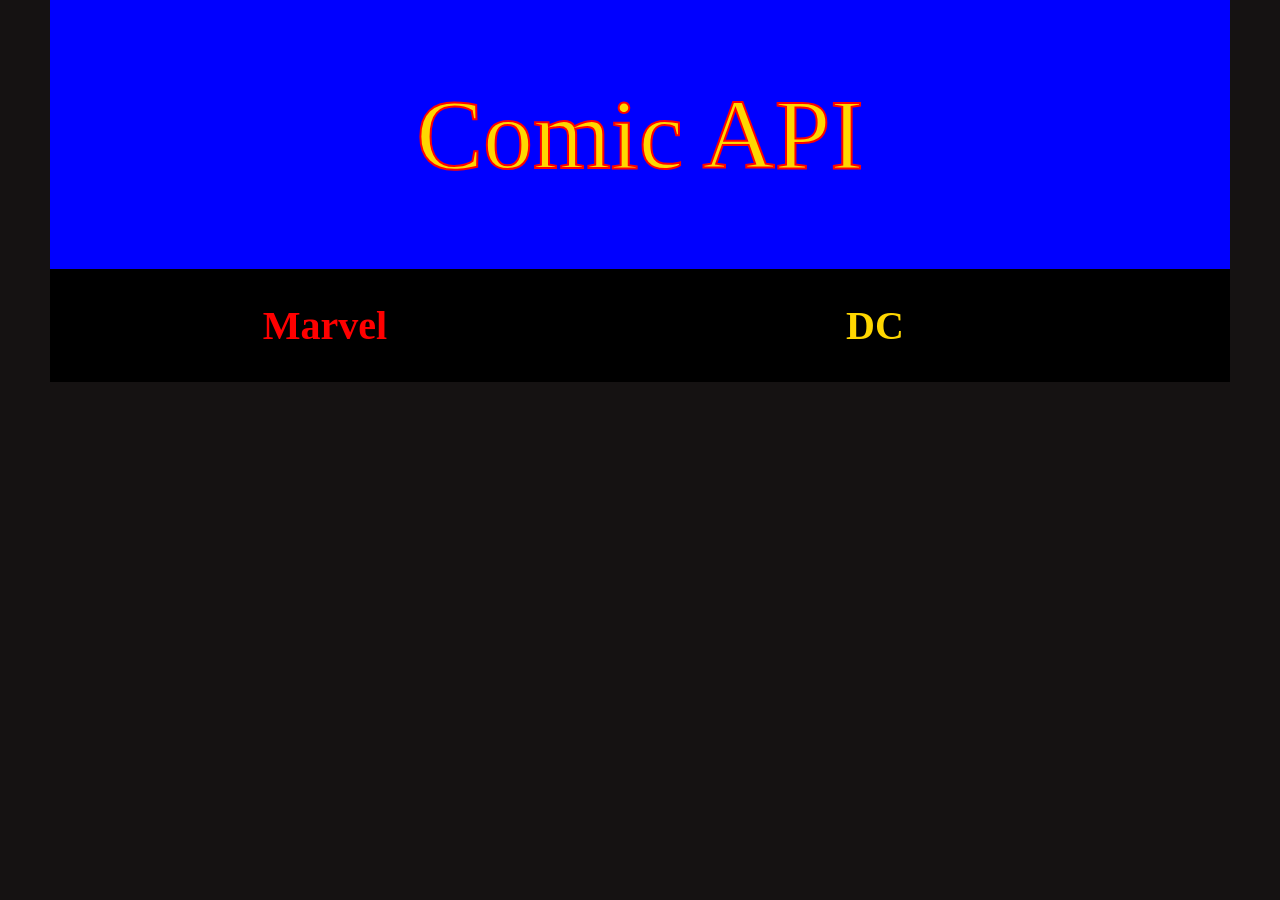
==== openapi.html @ ac40d27e "Initial branch commit to link hosted back end." ====
<!doctype html>
<html lang="en">
  <head>
    <meta charset="UTF-8" />
    <meta name="viewport" content="width=device-width, initial-scale=1.0" />
    <title>SuperHero</title>
    <link rel="stylesheet" href="css/openapi.css" />
    <link href="https://db.onlinewebfonts.com/c/2dee406dad27473484ad853f316b5e82?family=Avengeance" rel="stylesheet">
  </head>
  <body>
    <header>
        <h1>Comic API</h1>
    </header>
    <section id="character-container">
      <h2 id="marvel-title">Marvel</h2>
      <h2 id="dc-title">DC</h2>
        <ul id="marvel-chars"></ul>
        <ul id="dc-chars"></ul>
    </section>
    <script src="js/openapi.js"></script>
  </body>
</html>
---- css/openapi.css ----
@font-face {
    font-family: avengeanceheroicavenger;
    src: url("../fonts/AVENGEANCE/AVENGEANCE\ HEROIC\ AVENGER.ttf");
}

/* html {
    background-color: black;
} */

body {
  margin: 0;
  padding: 0 50px;
  background-color: rgb(21, 18, 18);
}

header {
  font-family: Avengeance;
  /* font-size: 2em; */
  text-align: center;
  background-color: blue;
  padding: 10px 0;
}

h1 {
  font-size: 100px;
  font-weight: lighter;
  color: gold;
  -webkit-text-stroke: 2px red;
}

#character-container {
  background-color: black;
  display: flex;
  flex: 1 1 50%;
}

#marvel-title {
  color: red;
  text-align: center;
  width: 50%;
  font-size: 40px;
}

#dc-title {
  color: gold;
  text-align: center;
  width: 50%;
  font-size: 40px;
}
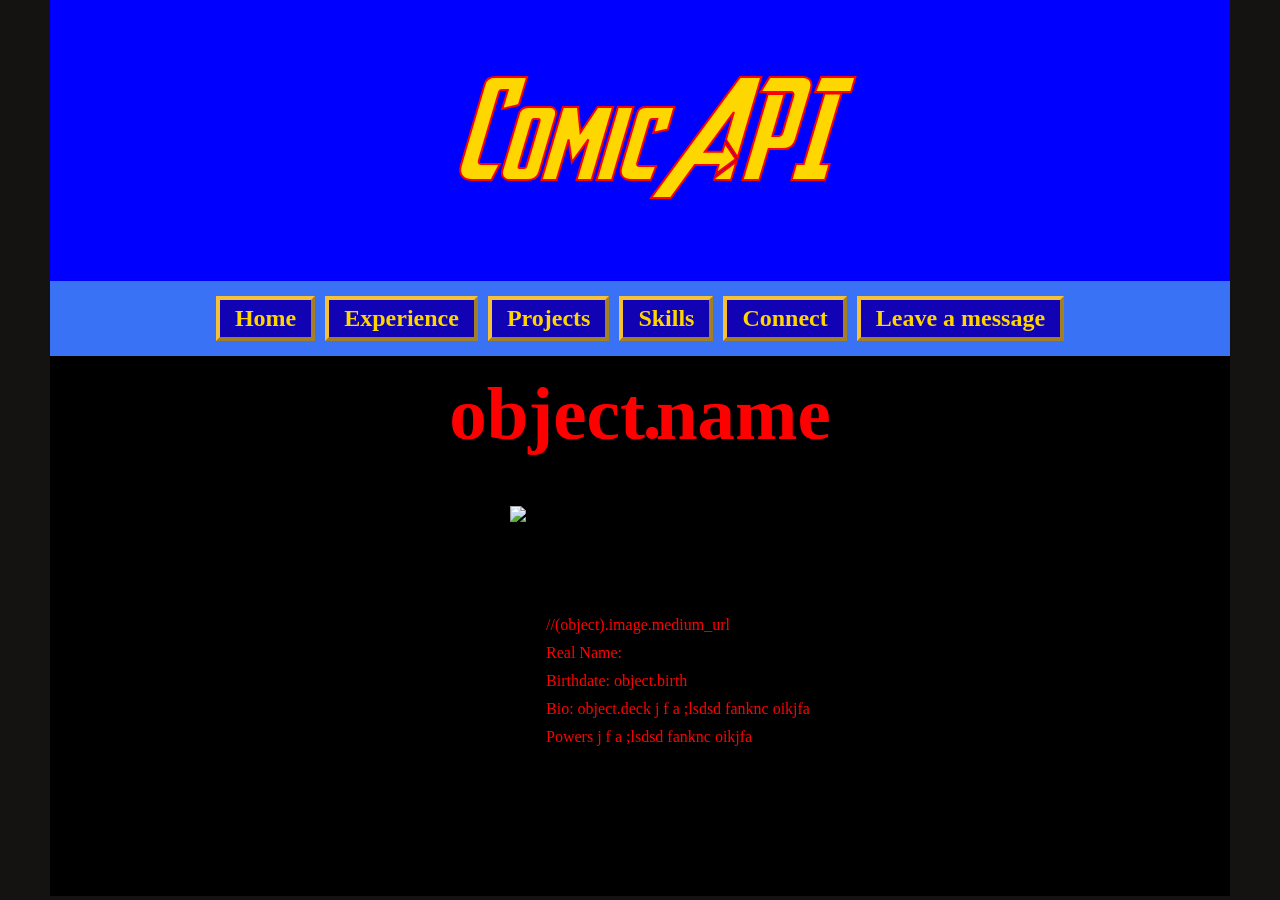
==== commit a5cea5c1: "Updated website layout 1 character card. Added custom fonts and styling. Need to redo api call and v" ====
--- a/openapi.html
+++ b/openapi.html
@@ -5,18 +5,73 @@
     <meta name="viewport" content="width=device-width, initial-scale=1.0" />
     <title>SuperHero</title>
     <link rel="stylesheet" href="css/openapi.css" />
-    <link href="https://db.onlinewebfonts.com/c/2dee406dad27473484ad853f316b5e82?family=Avengeance" rel="stylesheet">
+    <link href="https://db.onlinewebfonts.com/c/2dee406dad27473484ad853f316b5e82?family=Avengeance" rel="stylesheet" />
   </head>
   <body>
     <header>
-        <h1>Comic API</h1>
+      <h1>Comic API</h1>
+      <nav>
+        <ul>
+          <li><a href="index.html">Home</a></li>
+          <li><a href="#Experience">Experience</a></li>
+          <li><a href="#Projects">Projects</a></li>
+          <li><a href="#skills">Skills</a></li>
+          <li><a href="#Connect">Connect</a></li>
+          <li><a href="#Message">Leave a message</a></li>
+        </ul>
+      </nav>
     </header>
     <section id="character-container">
-      <h2 id="marvel-title">Marvel</h2>
-      <h2 id="dc-title">DC</h2>
-        <ul id="marvel-chars"></ul>
-        <ul id="dc-chars"></ul>
+      <h2 id="marvel-title">object.name</h2>
+      <ul id="char-card">
+        <img src="https://comicvine.gamespot.com/a/uploads/scale_medium/12/124259/8126579-amazing_spider-man_vol_5_54_stormbreakers_variant_textless.jpg">  //(object).image.medium_url
+        <p class="char-name">Real Name: </p>
+        <p class="char-birth">Birthdate: object.birth</p>
+        <p class="char-deck">Bio: object.deck j f a ;lsdsd fanknc oikjfa</p>
+        <p class="char-powers">Powers j f a ;lsdsd fanknc oikjfa</p>
+
+      </div>
+      <!-- <ul id="marvel-chars"></ul>
+      <ul id="dc-chars"></ul> -->
     </section>
     <script src="js/openapi.js"></script>
   </body>
 </html>
+
+
+<!-- 
+
+name
+: 
+"Spider-Man"
+origin
+: 
+{api_detail_url: 'https://comicvine.gamespot.com/api/origin/4030-4/', id: 4, name: 'Human'}
+powers
+: 
+(13) [{…}, {…}, {…}, {…}, {…}, {…}, {…}, {…}, {…}, {…}, {…}, {…}, {…}]
+publisher
+: 
+{api_detail_url: 'https://comicvine.gamespot.com/api/publisher/4010-31/', id: 31, name: 'Marvel'}
+real_name
+
+aliases
+: 
+"Peter Parker\nCaptain Universe\nDusk\nHornet\nProdigy\nRicochet\nBombastic Bag-Man\nPoison\nPestilence\nSpidey\nWallcrawler\nWebslinger\nWeb-Head\nYour Friendly Neighborhood Spider-Man\nSpider-Kid\nThe Human Spider\nPeter Benjamin Parker\nPter Ptarker\nSpider-Monkey\nWild Card\nPeter Parquagh\nSpider"
+
+
+https://comicvine.gamespot.com/api/origin/4030-4/', id: 4, name: 'Human'}
+powers
+: 
+(13) [{…}, {…}, {…
+
+
+
+
+
+deck: "bio"
+
+
+ -->
+
+ 
--- a/css/openapi.css
+++ b/css/openapi.css
@@ -1,6 +1,16 @@
 @font-face {
-    font-family: avengeanceheroicavenger;
-    src: url("../fonts/AVENGEANCE/AVENGEANCE\ HEROIC\ AVENGER.ttf");
+  font-family: "avengeanceheroicavenger";
+  src: url("../fonts/AVENGEANCE/AVENGEANCE\ HEROIC\ AVENGER.ttf");
+}
+
+@font-face {
+  font-family: "Marvel";
+  src: url("../fonts/Marvel/Marvel-Regular.ttf");
+}
+
+@font-face {
+  font-family: "DCFandom";
+  src: url("../fonts/DCFandom/DCFandom.ttf");
 }
 
 /* html {
@@ -14,36 +24,114 @@
 }
 
 header {
-  font-family: Avengeance;
   /* font-size: 2em; */
   text-align: center;
   background-color: blue;
-  padding: 10px 0;
+  padding: 10px 0 0 0;
 }
 
 h1 {
+  font-family: "avengeanceheroicavenger";
   font-size: 100px;
   font-weight: lighter;
   color: gold;
   -webkit-text-stroke: 2px red;
 }
 
-#character-container {
+li {
+  list-style: none;
+}
+
+nav {
+  padding: 10px;
+  background-color: rgb(58, 114, 245);
+}
+
+nav ul {
+  margin: 0 auto;
+  padding: 0px;
+  /* text-align: center; */
+  justify-content: center;
+  display: flex;
+  flex-wrap: wrap;
+}
+
+nav li {
+  margin: 5px;
+  /* display: inline-block; */
+  font-weight: 700;
+  font-size: 24px;
+  background-color: rgb(17, 2, 180);
+  /* padding: 5px 15px; */
+}
+
+nav a {
+  display: block;
+  margin: 0px;
+  padding: 5px 15px;
+  text-decoration: none;
+  color: rgb(255, 213, 0);
+  border: 4px rgb(246, 192, 56) outset;
+}
+
+nav a:hover {
+  border-style: inset;
+}
+
+a {
+  margin: 5px 15px;
+  text-decoration: none;
+}
+
+section {
   background-color: black;
   display: flex;
+  flex-wrap: wrap;
+  /* align-items: center; */
   flex: 1 1 50%;
+  padding: 10px 0 0;
+}
+
+h2 {
+  height: 100px;
+  width: 100%;
+  display: flex;
+  margin: 0;
+  justify-content: center;
+  align-items: center;
 }
 
 #marvel-title {
+  font-family: "Marvel";
   color: red;
-  text-align: center;
-  width: 50%;
-  font-size: 40px;
+  /* text-align: center;  */
+  font-size: 75px;
 }
 
 #dc-title {
-  color: gold;
-  text-align: center;
-  width: 50%;
-  font-size: 40px;
+  font-family: "DCFandom";
+  color:  gold;
+  /* text-align: center; */
+  /* width: 50%; */
+  font-size: 60px;
+}
+
+#char-card {
+  margin: 40px auto;
+  color: red;
+  display: flex;
+  height: 350px;
+  justify-content: center;
+  align-content: space-between;
+  flex-flow: column wrap;
+  column-gap: 20px;
+  row-gap: 10px;
+}
+
+#char-card img{
+  height: 100%;
+}
+
+#char-card p{
+  margin: 0;
 }
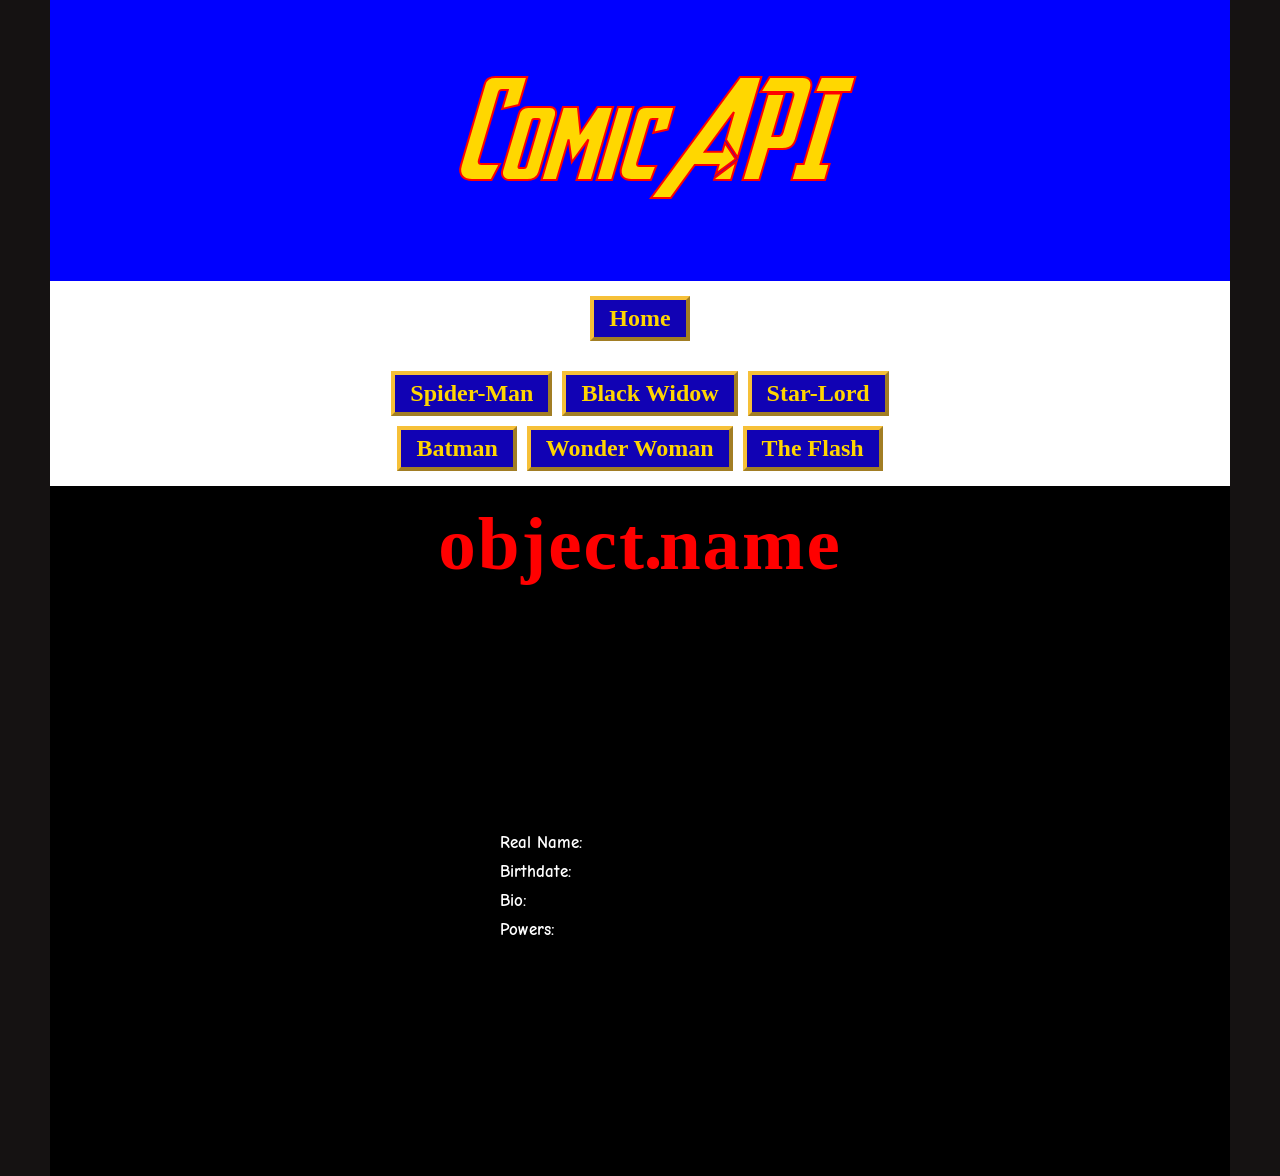
==== commit ea3ef098: "Marvel Character links working need to ffinish DC side, character nav bar styling, and error handlin" ====
--- a/openapi.html
+++ b/openapi.html
@@ -6,30 +6,34 @@
     <title>SuperHero</title>
     <link rel="stylesheet" href="css/openapi.css" />
     <link href="https://db.onlinewebfonts.com/c/2dee406dad27473484ad853f316b5e82?family=Avengeance" rel="stylesheet" />
+    <link rel="preconnect" href="https://fonts.googleapis.com" />
+    <link rel="preconnect" href="https://fonts.gstatic.com" crossorigin />
+    <link href="https://fonts.googleapis.com/css2?family=Comic+Neue:ital,wght@0,300;0,400;0,700;1,300;1,400;1,700&display=swap" rel="stylesheet" />
   </head>
   <body>
     <header>
       <h1>Comic API</h1>
+      <nav><div><a href="index.html">Home</a><div></nav>
       <nav>
         <ul>
-          <li><a href="index.html">Home</a></li>
-          <li><a href="#Experience">Experience</a></li>
-          <li><a href="#Projects">Projects</a></li>
-          <li><a href="#skills">Skills</a></li>
-          <li><a href="#Connect">Connect</a></li>
-          <li><a href="#Message">Leave a message</a></li>
+          <li class="marvel-style" id="spider-man"><a>Spider-Man</a></li>
+          <li class="marvel-style" id="black-widow"><a>Black Widow</a></li>
+          <li class="marvel-style" id="star-lord"><a>Star-Lord</a></li>
+          <li class="dc-style" id="batman"><a>Batman</a></li>
+          <li class="dc-style" id="wonder-woman"><a>Wonder Woman</a></li>
+          <li class="dc-style" id="the-flash"><a>The Flash</a></li>
+          <!-- <li><a href="index.html">Home</a></li> -->
         </ul>
       </nav>
     </header>
     <section id="character-container">
-      <h2 id="marvel-title">object.name</h2>
-      <ul id="char-card">
-        <img src="https://comicvine.gamespot.com/a/uploads/scale_medium/12/124259/8126579-amazing_spider-man_vol_5_54_stormbreakers_variant_textless.jpg">  //(object).image.medium_url
-        <p class="char-name">Real Name: </p>
-        <p class="char-birth">Birthdate: object.birth</p>
-        <p class="char-deck">Bio: object.deck j f a ;lsdsd fanknc oikjfa</p>
-        <p class="char-powers">Powers j f a ;lsdsd fanknc oikjfa</p>
-
+      <h2 class="marvel-style" id="marvel-title">object.name</h2>
+      <div id="char-card">
+        <img class="char-image" />
+        <p class="char-name"><strong>Real Name: </strong></p>
+        <p class="char-birth"><strong>Birthdate: </strong></p>
+        <p class="char-bio"><strong>Bio: </strong></p>
+        <p class="char-powers"><strong>Powers: </strong></p>
       </div>
       <!-- <ul id="marvel-chars"></ul>
       <ul id="dc-chars"></ul> -->
@@ -37,7 +41,6 @@
     <script src="js/openapi.js"></script>
   </body>
 </html>
-
 
 <!-- 
 
@@ -73,5 +76,3 @@
 
 
  -->
-
- 
--- a/css/openapi.css
+++ b/css/openapi.css
@@ -12,10 +12,6 @@
   font-family: "DCFandom";
   src: url("../fonts/DCFandom/DCFandom.ttf");
 }
-
-/* html {
-    background-color: black;
-} */
 
 body {
   margin: 0;
@@ -44,26 +40,49 @@
 
 nav {
   padding: 10px;
-  background-color: rgb(58, 114, 245);
+  background-color: white;
 }
 
 nav ul {
   margin: 0 auto;
   padding: 0px;
-  /* text-align: center; */
   justify-content: center;
   display: flex;
   flex-wrap: wrap;
+  width: 600px;
 }
 
 nav li {
+  flex: 0 1 auto;
   margin: 5px;
   /* display: inline-block; */
   font-weight: 700;
   font-size: 24px;
   background-color: rgb(17, 2, 180);
+  align-self: center;
+  
   /* padding: 5px 15px; */
 }
+
+nav div {
+  flex: 0 1 auto;
+  margin: 5px auto;
+  /* display: inline-block; */
+  width: fit-content;
+  font-weight: 700;
+  font-size: 24px;
+  background-color: rgb(17, 2, 180);
+  align-self: center;
+}
+
+/* nav li {
+  display: block;
+   margin: 5px;
+  padding: 5px 15px;
+  text-decoration: none;
+  color: rgb(255, 213, 0);
+  border: 4px rgb(246, 192, 56) outset;
+} */
 
 nav a {
   display: block;
@@ -72,6 +91,7 @@
   text-decoration: none;
   color: rgb(255, 213, 0);
   border: 4px rgb(246, 192, 56) outset;
+  width: fit-content;
 }
 
 nav a:hover {
@@ -106,6 +126,7 @@
   color: red;
   /* text-align: center;  */
   font-size: 75px;
+  letter-spacing: 2px;
 }
 
 #dc-title {
@@ -118,11 +139,13 @@
 
 #char-card {
   margin: 40px auto;
-  color: red;
+  font-family: "Comic Neue";
+  font-size: 17px;
+  color: white;
   display: flex;
-  height: 350px;
+  height: 500px;
   justify-content: center;
-  align-content: space-between;
+  /* align-content: space-between; */
   flex-flow: column wrap;
   column-gap: 20px;
   row-gap: 10px;
@@ -134,4 +157,5 @@
 
 #char-card p{
   margin: 0;
+  width: 300px;
 }
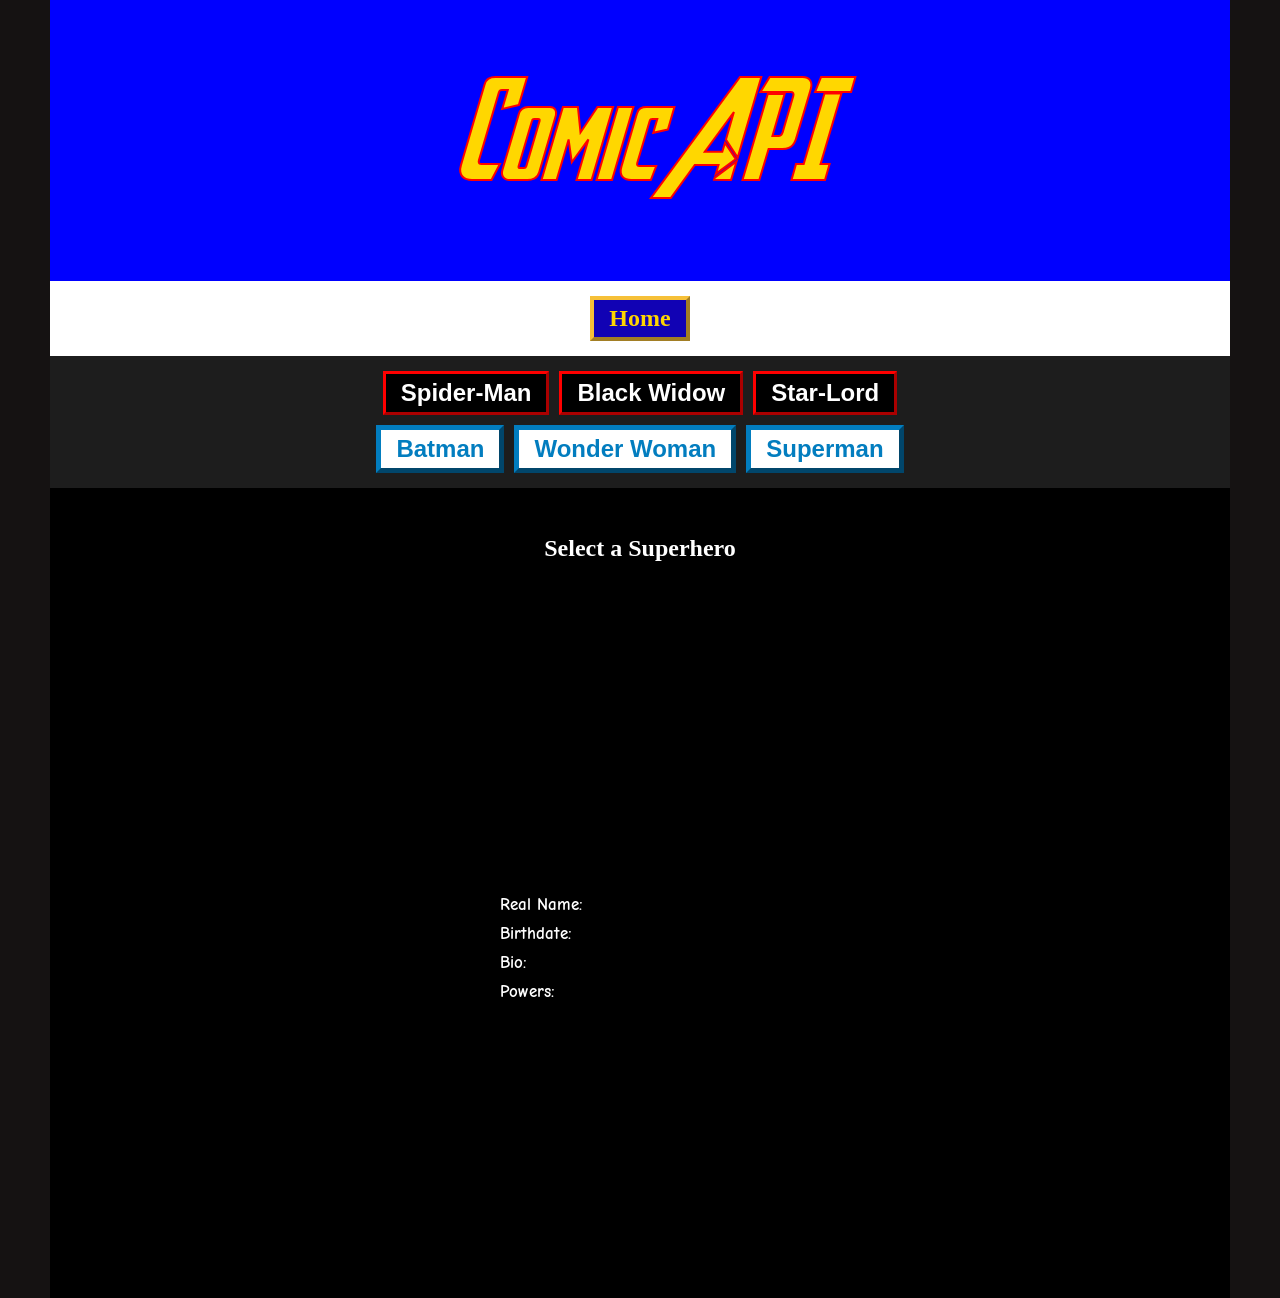
==== commit b07e39ab: "API website function and styled.  Working on testing error handling." ====
--- a/openapi.html
+++ b/openapi.html
@@ -14,23 +14,23 @@
     <header>
       <h1>Comic API</h1>
       <nav><div><a href="index.html">Home</a><div></nav>
-      <nav>
+      <nav id="char-nav">
         <ul>
-          <li class="marvel-style" id="spider-man"><a>Spider-Man</a></li>
-          <li class="marvel-style" id="black-widow"><a>Black Widow</a></li>
-          <li class="marvel-style" id="star-lord"><a>Star-Lord</a></li>
-          <li class="dc-style" id="batman"><a>Batman</a></li>
-          <li class="dc-style" id="wonder-woman"><a>Wonder Woman</a></li>
-          <li class="dc-style" id="the-flash"><a>The Flash</a></li>
+          <li class="marvel-style" id="spider-man">Spider-Man</li>
+          <li class="marvel-style" id="black-widow">Black Widow</li>
+          <li class="marvel-style" id="star-lord">Star-Lord</li>
+          <li class="dc-style" id="batman">Batman</li>
+          <li class="dc-style" id="wonder-woman">Wonder Woman</li>
+          <li class="dc-style" id="superman">Superman</li>
           <!-- <li><a href="index.html">Home</a></li> -->
         </ul>
       </nav>
     </header>
     <section id="character-container">
-      <h2 class="marvel-style" id="marvel-title">object.name</h2>
+      <h2 class="char-name">Select a Superhero</h2>
       <div id="char-card">
-        <img class="char-image" />
-        <p class="char-name"><strong>Real Name: </strong></p>
+        <div id="img-container"><img class="char-image" /></div>
+        <p class="char-real-name"><strong>Real Name: </strong></p>
         <p class="char-birth"><strong>Birthdate: </strong></p>
         <p class="char-bio"><strong>Bio: </strong></p>
         <p class="char-powers"><strong>Powers: </strong></p>
@@ -40,39 +40,4 @@
     </section>
     <script src="js/openapi.js"></script>
   </body>
-</html>
-
-<!-- 
-
-name
-: 
-"Spider-Man"
-origin
-: 
-{api_detail_url: 'https://comicvine.gamespot.com/api/origin/4030-4/', id: 4, name: 'Human'}
-powers
-: 
-(13) [{…}, {…}, {…}, {…}, {…}, {…}, {…}, {…}, {…}, {…}, {…}, {…}, {…}]
-publisher
-: 
-{api_detail_url: 'https://comicvine.gamespot.com/api/publisher/4010-31/', id: 31, name: 'Marvel'}
-real_name
-
-aliases
-: 
-"Peter Parker\nCaptain Universe\nDusk\nHornet\nProdigy\nRicochet\nBombastic Bag-Man\nPoison\nPestilence\nSpidey\nWallcrawler\nWebslinger\nWeb-Head\nYour Friendly Neighborhood Spider-Man\nSpider-Kid\nThe Human Spider\nPeter Benjamin Parker\nPter Ptarker\nSpider-Monkey\nWild Card\nPeter Parquagh\nSpider"
-
-
-https://comicvine.gamespot.com/api/origin/4030-4/', id: 4, name: 'Human'}
-powers
-: 
-(13) [{…}, {…}, {…
-
-
-
-
-
-deck: "bio"
-
-
- -->
+</html>
--- a/css/openapi.css
+++ b/css/openapi.css
@@ -75,15 +75,6 @@
   align-self: center;
 }
 
-/* nav li {
-  display: block;
-   margin: 5px;
-  padding: 5px 15px;
-  text-decoration: none;
-  color: rgb(255, 213, 0);
-  border: 4px rgb(246, 192, 56) outset;
-} */
-
 nav a {
   display: block;
   margin: 0px;
@@ -121,6 +112,38 @@
   align-items: center;
 }
 
+#char-nav{
+  background-color: rgb(29, 29, 29);
+  font-family: "Trebuchet MS", Helvetica, Arial, sans-serif;
+}
+
+.marvel-style{
+  background-color: rgb(0, 0, 0);
+  display: block;
+  margin: 5px;
+  padding: 5px 15px;
+  text-decoration: none;
+  color: white;
+  border: 3px red outset;
+  width: fit-content;
+}
+
+.dc-style{
+  background-color: white;
+  display: block;
+  margin: 5px;
+  padding: 5px 15px;
+  text-decoration: none;
+  color: #027DBF;
+  border: 5px #027DBF outset;
+  width: fit-content;
+}
+
+.char-name {
+  color: white;
+  /* font-size: 30px; */
+}
+
 #marvel-title {
   font-family: "Marvel";
   color: red;
@@ -132,27 +155,30 @@
 #dc-title {
   font-family: "DCFandom";
   color:  gold;
-  /* text-align: center; */
-  /* width: 50%; */
   font-size: 60px;
 }
 
 #char-card {
-  margin: 40px auto;
+  margin: 50px auto;
   font-family: "Comic Neue";
   font-size: 17px;
   color: white;
   display: flex;
-  height: 500px;
+  height: 600px;
   justify-content: center;
-  /* align-content: space-between; */
   flex-flow: column wrap;
   column-gap: 20px;
   row-gap: 10px;
 }
 
+#img-container{
+  margin: 50px 0;
+  align-self: center;
+}
+
 #char-card img{
-  height: 100%;
+  display: block;
+  height: 500px;
 }
 
 #char-card p{
